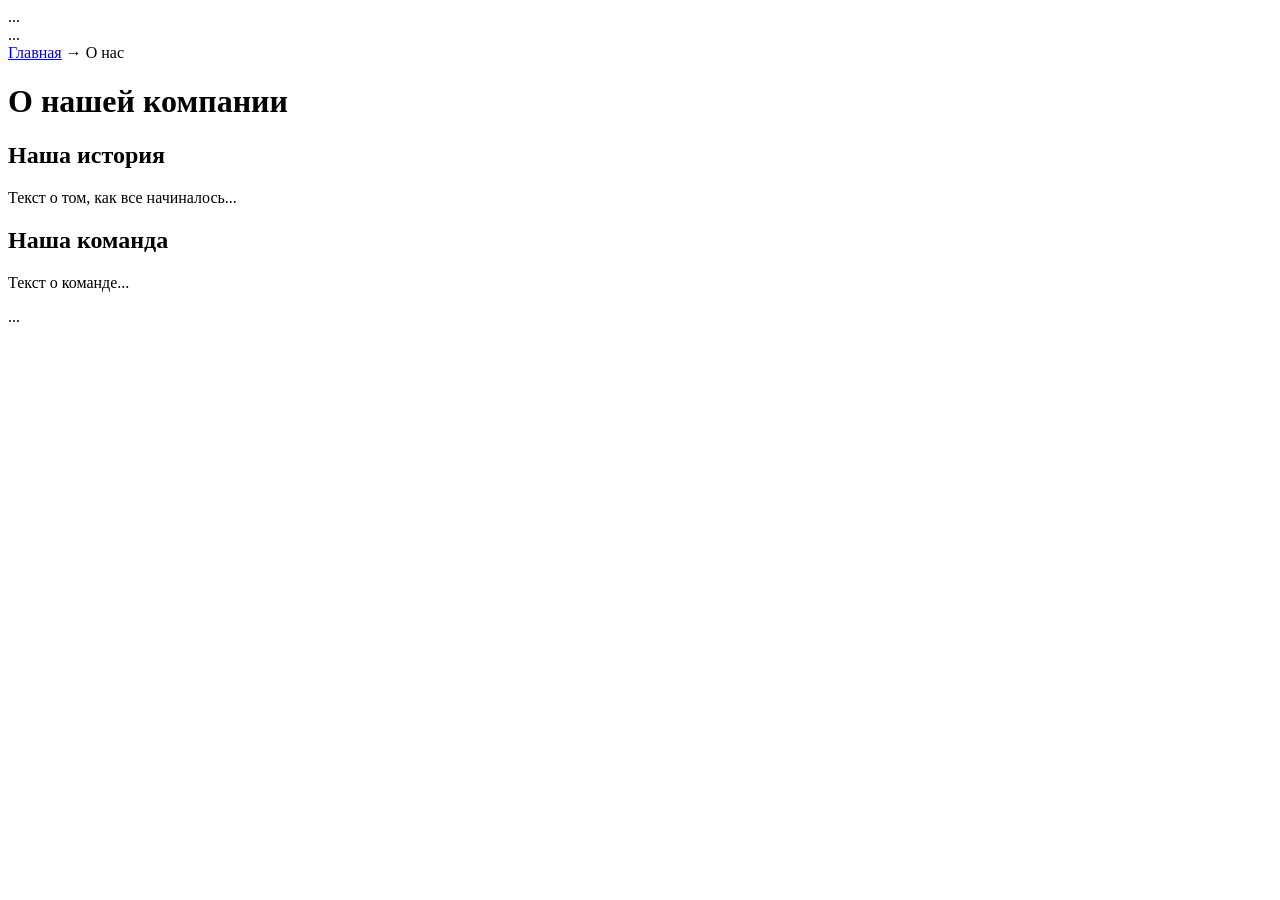
==== about.html @ ac94b68e "first commit" ====
<!DOCTYPE html>
<html lang="ru">
<head>
 ... <!-- Скопируйте весь блок <head> из index.html -->
 <title>О нас - Название вашего сайта</title>
 <meta name="description" content="Узнайте больше о нашей компании и истории">
</head>
<body>
 <header>
 ... <!-- Скопируйте весь блок <header> из index.html -->
 </header>
 <main>
 <!-- Простые "хлебные крошки" -->
 <nav aria-label="Хлебные крошки">
 <a href="index.html">Главная</a> →
 <span>О нас</span>
 </nav>
 <h1>О нашей компании</h1>
 <section>
 <h2>Наша история</h2>
 <p>Текст о том, как все начиналось...</p>
 </section>
 <section>
 <h2>Наша команда</h2>
 <p>Текст о команде...</p>
 </section>
 </main>
 <footer>
 ... <!-- Скопируйте весь блок <footer> из index.html -->
 </footer>
</body>
</html>
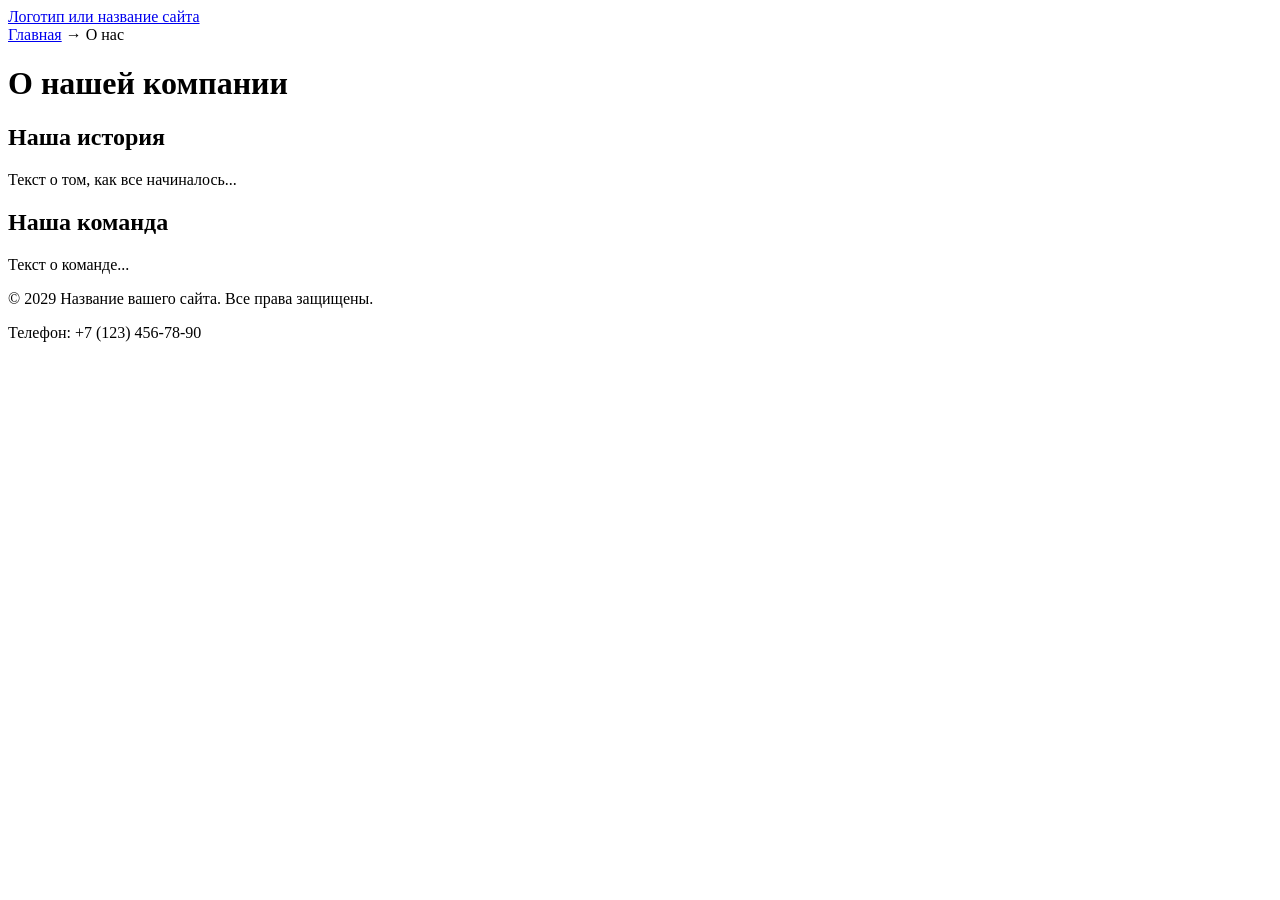
==== commit fb854fff: "PR dev" ====
--- a/about.html
+++ b/about.html
@@ -1,13 +1,17 @@
 <!DOCTYPE html>
 <html lang="ru">
 <head>
- ... <!-- Скопируйте весь блок <head> из index.html -->
+ <meta charset="UTF-8">
+ <meta name="viewport" content="width=device-width, initial-scale=1.0">
+ <title>Главная - Название вашего сайта</title>
+ <meta name="description" content="Краткое описание главной страницы вашего сайта">
+ <link rel="icon" href="assets/favicon.ico" type="image/x-icon">
  <title>О нас - Название вашего сайта</title>
  <meta name="description" content="Узнайте больше о нашей компании и истории">
 </head>
 <body>
  <header>
- ... <!-- Скопируйте весь блок <header> из index.html -->
+ <a href="/">Логотип или название сайта</a>
  </header>
  <main>
  <!-- Простые "хлебные крошки" -->
@@ -26,7 +30,8 @@
  </section>
  </main>
  <footer>
- ... <!-- Скопируйте весь блок <footer> из index.html -->
+ <p>&copy; 2029 Название вашего сайта. Все права защищены.</p>
+ <p>Телефон: +7 (123) 456-78-90</p>
  </footer>
 </body>
 </html>
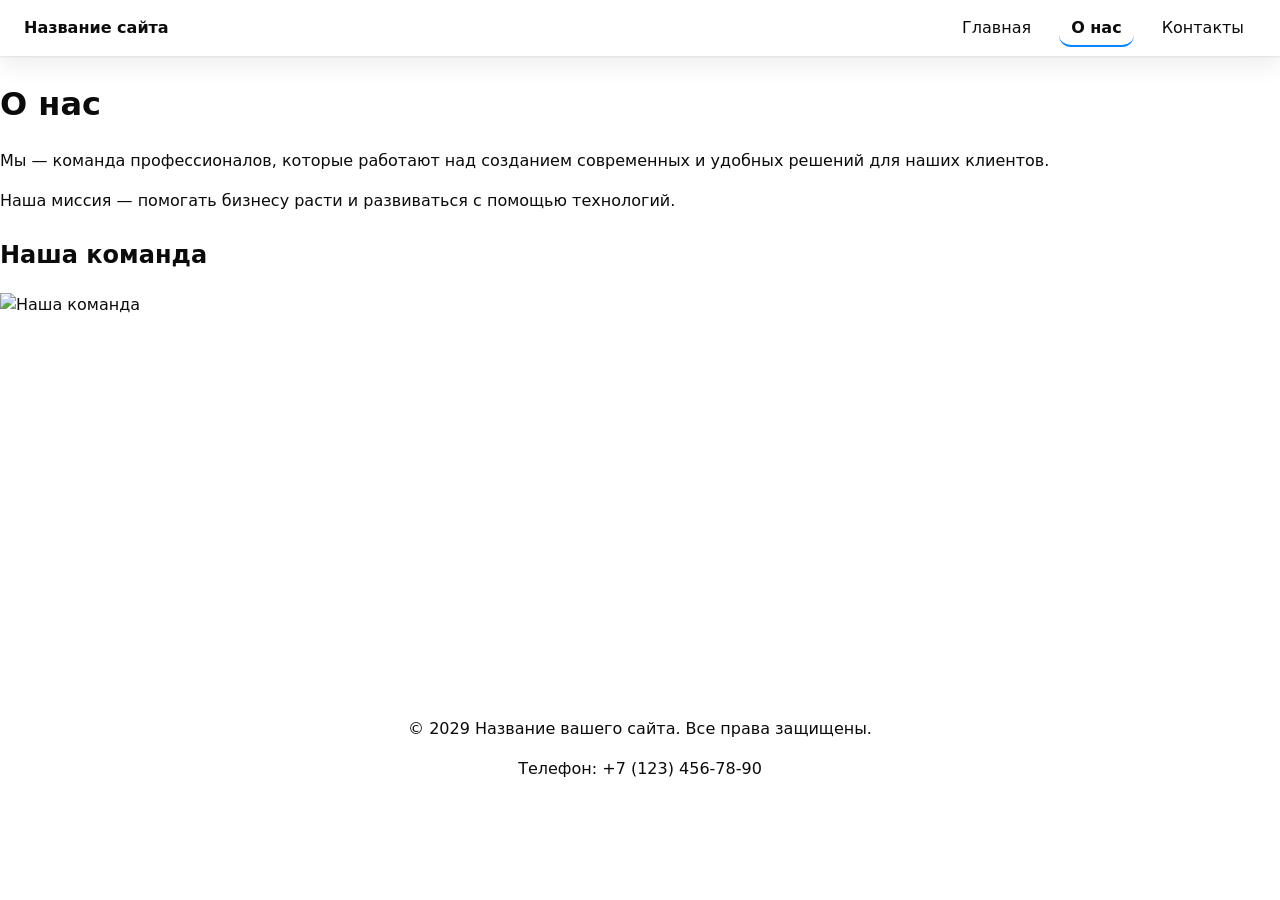
==== commit 6f308596: "Выполнение 4 практики" ====
--- a/about.html
+++ b/about.html
@@ -1,37 +1,47 @@
 <!DOCTYPE html>
 <html lang="ru">
 <head>
- <meta charset="UTF-8">
- <meta name="viewport" content="width=device-width, initial-scale=1.0">
- <title>Главная - Название вашего сайта</title>
- <meta name="description" content="Краткое описание главной страницы вашего сайта">
- <link rel="icon" href="assets/favicon.ico" type="image/x-icon">
- <title>О нас - Название вашего сайта</title>
- <meta name="description" content="Узнайте больше о нашей компании и истории">
+  <meta charset="UTF-8">
+  <meta name="viewport" content="width=device-width, initial-scale=1.0">
+  <title>О нас – Название вашего сайта</title>
+  <meta name="description" content="Узнайте больше о нашей компании и истории.">
+  <link rel="icon" href="assets/favicon.ico" type="image/x-icon">
+  <link rel="stylesheet" href="styles.css">
+  <script src="main.js" defer></script>
 </head>
 <body>
- <header>
- <a href="/">Логотип или название сайта</a>
- </header>
- <main>
- <!-- Простые "хлебные крошки" -->
- <nav aria-label="Хлебные крошки">
- <a href="index.html">Главная</a> →
- <span>О нас</span>
- </nav>
- <h1>О нашей компании</h1>
- <section>
- <h2>Наша история</h2>
- <p>Текст о том, как все начиналось...</p>
- </section>
- <section>
- <h2>Наша команда</h2>
- <p>Текст о команде...</p>
- </section>
- </main>
- <footer>
- <p>&copy; 2029 Название вашего сайта. Все права защищены.</p>
- <p>Телефон: +7 (123) 456-78-90</p>
- </footer>
+
+  <!-- ШАПКА -->
+  <header class="site-header">
+    <a href="index.html" class="site-header__brand">Название сайта</a>
+    <nav class="site-nav">
+      <ul class="site-nav__list">
+        <li><a href="index.html" class="site-nav__link">Главная</a></li>
+        <li><a href="about.html" class="site-nav__link site-nav__link--active">О нас</a></li>
+        <li><a href="contacts.html" class="site-nav__link">Контакты</a></li>
+      </ul>
+    </nav>
+  </header>
+
+  <main class="container mt-4">
+    <h1>О нас</h1>
+    <p>Мы — команда профессионалов, которые работают над созданием современных и удобных решений для наших клиентов.</p>
+    <p>Наша миссия — помогать бизнесу расти и развиваться с помощью технологий.</p>
+
+    <section id="team" class="mt-4">
+      <h2>Наша команда</h2>
+      <picture>
+        <source srcset="img/team-800.webp" type="image/webp">
+        <img src="img/team-800.jpg" alt="Наша команда" width="800" height="400" loading="lazy">
+      </picture>
+    </section>
+  </main>
+
+  <!-- ПОДВАЛ -->
+  <footer class="text-center mt-4">
+    <p>&copy; 2029 Название вашего сайта. Все права защищены.</p>
+    <p>Телефон: +7 (123) 456-78-90</p>
+  </footer>
+
 </body>
-</html>+</html>
--- a/styles.css
+++ b/styles.css
@@ -0,0 +1,161 @@
+/* ДИЗАЙН-ТОКЕНЫ */
+:root {
+  /* Цвета */
+  --color-bg: #fff;
+  --color-fg: #0b0b0b;
+  --color-muted: #666;
+  --color-primary: #0a84ff;
+  --color-danger: #b00020;
+
+  /* Шрифт и отступы */
+  --font-body: system-ui, -apple-system, "Segoe UI", Roboto, Arial, sans-serif;
+  --space-1: 4px;
+  --space-2: 8px;
+  --space-3: 16px;
+  --space-4: 24px;
+  --space-5: 40px;
+
+  /* Радиусы и тени */
+  --radius: 12px;
+  --shadow: 0 1px 2px rgba(0,0,0,.08), 0 8px 24px rgba(0,0,0,.08);
+}
+
+/* Тёмная тема */
+body.theme-dark {
+  --color-bg: #0b0b0b;
+  --color-fg: #f5f5f5;
+  --color-muted: #aaa;
+  --color-primary: #6aa2ff;
+}
+
+/* RESET + базовые стили */
+* { box-sizing: border-box; }
+html, body { margin: 0; padding: 0; }
+body {
+  background: var(--color-bg);
+  color: var(--color-fg);
+  font-family: var(--font-body);
+  line-height: 1.5;
+}
+img, video, iframe { max-width: 100%; display: block; }
+
+/* ШАПКА + НАВИГАЦИЯ */
+.site-header {
+  display: flex;
+  justify-content: space-between;
+  align-items: center;
+  padding: var(--space-3) var(--space-4);
+  background: var(--color-bg);
+  box-shadow: var(--shadow);
+}
+
+.site-header__brand {
+  font-weight: bold;
+  text-decoration: none;
+  color: var(--color-fg);
+}
+
+.site-nav__list {
+  list-style: none;
+  display: flex;
+  gap: var(--space-3);
+  margin: 0;
+  padding: 0;
+}
+
+.site-nav__link {
+  text-decoration: none;
+  color: var(--color-fg);
+  padding: .5rem .75rem;
+  border-radius: var(--radius);
+  transition: background .2s;
+}
+
+.site-nav__link:hover,
+.site-nav__link:focus-visible {
+  background: var(--color-primary);
+  color: #fff;
+}
+
+.site-nav__link--active {
+  font-weight: bold;
+  border-bottom: 2px solid var(--color-primary);
+}
+
+/* КРОШКИ + ЯКОРЯ */
+html { scroll-behavior: smooth; }
+:target { outline: 2px dashed var(--color-primary); outline-offset: 4px; }
+
+.breadcrumbs {
+  font-size: .9rem;
+  margin: var(--space-2) 0 var(--space-3);
+}
+.breadcrumbs a { color: var(--color-primary); text-decoration: none; }
+
+/* ФОРМЫ + МОДАЛКИ*/
+.form__label {
+  display: block;
+  margin-top: var(--space-2);
+}
+
+.form__input,
+.form__textarea,
+.form__select {
+  width: 100%;
+  max-width: 480px;
+  padding: .5rem .75rem;
+  border: 1px solid #c8c8c8;
+  border-radius: var(--radius);
+}
+
+[aria-invalid="true"] {
+  border-color: var(--color-danger);
+}
+
+button {
+  background: var(--color-primary);
+  color: #fff;
+  border: none;
+  padding: .5rem 1rem;
+  border-radius: var(--radius);
+  cursor: pointer;
+  transition: filter .2s;
+}
+button:hover { filter: brightness(.95); }
+
+dialog {
+  padding: var(--space-4);
+  border: none;
+  border-radius: var(--radius);
+  box-shadow: var(--shadow);
+}
+dialog::backdrop { background: rgba(0,0,0,.5); }
+
+/* HERO-СЕКЦИЯ */
+.hero {
+  background:
+    linear-gradient(to top, rgba(0,0,0,.55), rgba(0,0,0,.15)),
+    url("img/hero-1920.jpg") center/cover no-repeat;
+  color: #fff;
+  padding: clamp(2rem, 6vw, 6rem) 1rem;
+  border-radius: var(--radius);
+  text-align: center;
+}
+
+/* ВИДЕО/МЕДИА */
+.media {
+  aspect-ratio: 16/9;
+  width: min(100%, 960px);
+  margin-inline: auto;
+}
+.media iframe {
+  width: 100%;
+  height: 100%;
+  border: 0;
+  border-radius: var(--radius);
+}
+
+/* УТИЛИТЫ */
+.text-center { text-align: center; }
+.mt-3 { margin-top: var(--space-3); }
+.mt-4 { margin-top: var(--space-4); }
